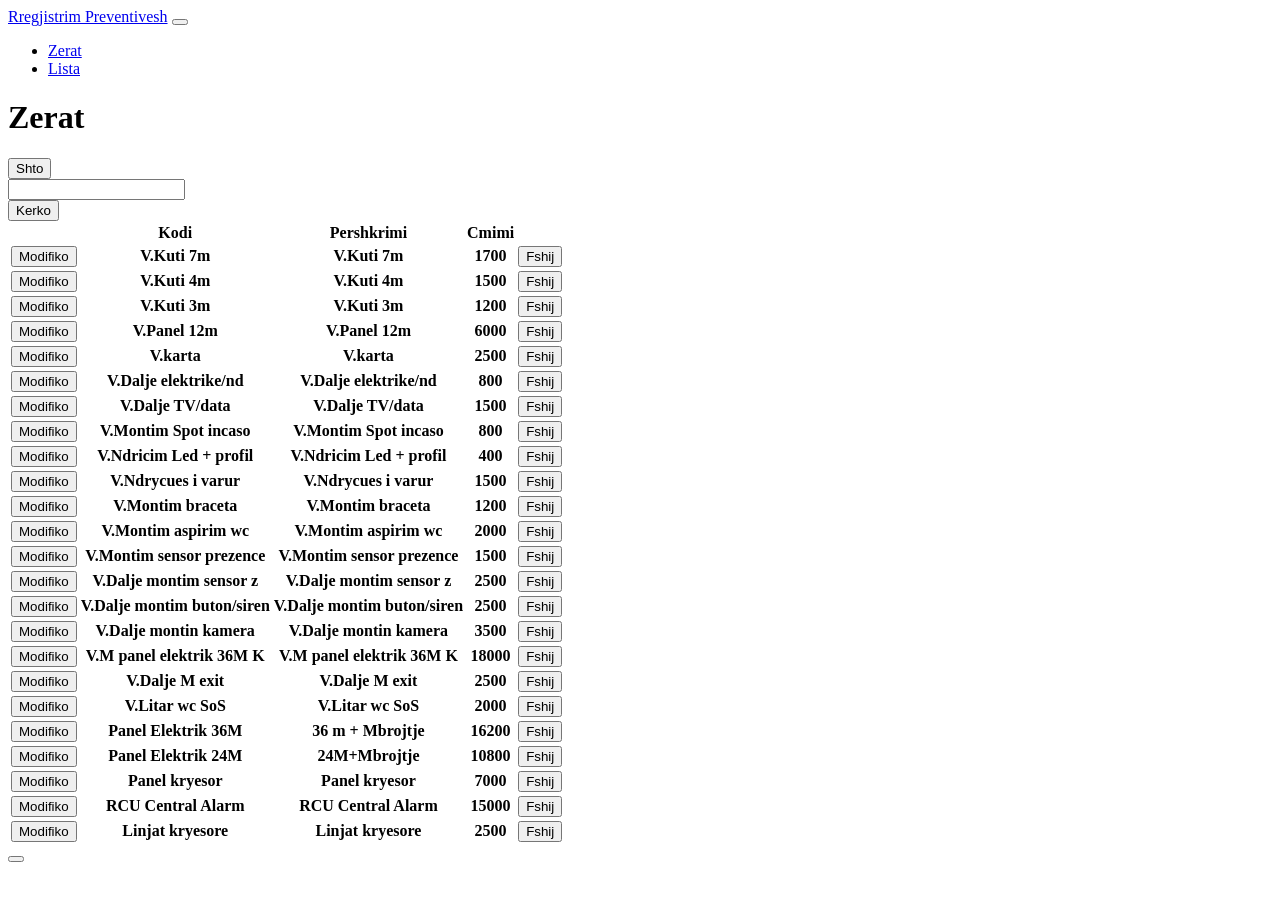
==== materiale.html @ 20f12ad6 "Add files via upload" ====
<!DOCTYPE html>
<!-- saved from url=(0034)https://localhost:56284/Materiale/ -->
<html lang="en"><head><meta http-equiv="Content-Type" content="text/html; charset=UTF-8">
    
    <meta name="viewport" content="width=device-width, initial-scale=1.0">
    <title>Materiale - RregjistrimElektrik</title>

   
    <link rel="stylesheet" href="./materiale_files/bootstrap.css">
    <link rel="stylesheet" href="./materiale_files/custom.min.css">
    <script src="./materiale_files/jquery-1.10.2.js.download"></script>
    <script src="./materiale_files/jquery-ui.js.download"></script>
</head>
<body style="">
    <div b-3756uindbn="" class="navbar navbar-expand-lg fixed-top bg-primary" data-bs-theme="dark">
        <div b-3756uindbn="" class="container">
            <a b-3756uindbn="" href="https://localhost:56284/" class="navbar-brand">Rregjistrim Preventivesh</a>
            <button b-3756uindbn="" class="navbar-toggler" type="button" data-bs-toggle="collapse" data-bs-target="#navbarResponsive" aria-controls="navbarResponsive" aria-expanded="false" aria-label="Toggle navigation">
                <span b-3756uindbn="" class="navbar-toggler-icon"></span>
            </button>
            <div b-3756uindbn="" class="collapse navbar-collapse" id="navbarResponsive">
                <ul b-3756uindbn="" class="navbar-nav">
                  
                    <li b-3756uindbn="" class="nav-item">
                        <a b-3756uindbn="" class="nav-link" href="https://localhost:56284/Materiale/">Zerat</a>
                    </li>
                    <li b-3756uindbn="" class="nav-item">
                        <a b-3756uindbn="" class="nav-link" href="https://localhost:56284/Lista/">Lista</a>
                    </li>
                   
                </ul>
            </div>
        </div>
    </div>



    <div b-3756uindbn="" class="container">
            
<h1 class="text-center">Zerat</h1>
<form id="LoginForm" method="post">

        <div class=" row mb-3">
            <div class="col-2">
                <button id="Shto" class="btn btn-md btn-primary" formaction="/Materiale?handler=Shto">Shto</button>

            </div>
            <div class="col-8">

                <input class="form-control" type="text" id="KerkoZerin" name="KerkoZerin" value="">
            </div>
            <div class="col-2">
                <button id="Kerko" class="btn btn-md btn-danger" formaction="/Materiale?handler=Kerko">Kerko</button>
            </div>
        </div>
        <div class="row mb-3">
            <div class="col-lg-12">
                <div class="bs-component table-responsive">
                    <table class="table table-hover">
                        <thead>
                            <tr>
                                <th scope="col"></th>
                                <th scope="col">Kodi</th>
                                <th scope="col">Pershkrimi</th>
                                <th scope="col">Cmimi</th>
                                <th scope="col"></th>
                            </tr>
                        </thead>
                        <tbody>
                                    <tr>
                                        <th scope="row">
                                            <button id="Modifiko" class="btn btn-info" formaction="/Materiale?id=1003&amp;handler=Modifiko">Modifiko</button>

                                        </th>

                                        <th scope="row">V.Kuti 7m</th>
                                        <th scope="row">V.Kuti 7m</th>
                                        <th scope="row">1700</th>
                                        <th scope="row">
                                            <button id="Fshij" class="btn btn-danger" formaction="/Materiale?id=1003&amp;handler=Fshij">Fshij</button>

                                        </th>

                                    </tr>
                                    <tr>
                                        <th scope="row">
                                            <button id="Modifiko" class="btn btn-info" formaction="/Materiale?id=2002&amp;handler=Modifiko">Modifiko</button>

                                        </th>

                                        <th scope="row">V.Kuti 4m</th>
                                        <th scope="row">V.Kuti 4m</th>
                                        <th scope="row">1500</th>
                                        <th scope="row">
                                            <button id="Fshij" class="btn btn-danger" formaction="/Materiale?id=2002&amp;handler=Fshij">Fshij</button>

                                        </th>

                                    </tr>
                                    <tr>
                                        <th scope="row">
                                            <button id="Modifiko" class="btn btn-info" formaction="/Materiale?id=3002&amp;handler=Modifiko">Modifiko</button>

                                        </th>

                                        <th scope="row">V.Kuti 3m</th>
                                        <th scope="row">V.Kuti 3m</th>
                                        <th scope="row">1200</th>
                                        <th scope="row">
                                            <button id="Fshij" class="btn btn-danger" formaction="/Materiale?id=3002&amp;handler=Fshij">Fshij</button>

                                        </th>

                                    </tr>
                                    <tr>
                                        <th scope="row">
                                            <button id="Modifiko" class="btn btn-info" formaction="/Materiale?id=3003&amp;handler=Modifiko">Modifiko</button>

                                        </th>

                                        <th scope="row">V.Panel 12m</th>
                                        <th scope="row">V.Panel 12m</th>
                                        <th scope="row">6000</th>
                                        <th scope="row">
                                            <button id="Fshij" class="btn btn-danger" formaction="/Materiale?id=3003&amp;handler=Fshij">Fshij</button>

                                        </th>

                                    </tr>
                                    <tr>
                                        <th scope="row">
                                            <button id="Modifiko" class="btn btn-info" formaction="/Materiale?id=3004&amp;handler=Modifiko">Modifiko</button>

                                        </th>

                                        <th scope="row">V.karta</th>
                                        <th scope="row">V.karta</th>
                                        <th scope="row">2500</th>
                                        <th scope="row">
                                            <button id="Fshij" class="btn btn-danger" formaction="/Materiale?id=3004&amp;handler=Fshij">Fshij</button>

                                        </th>

                                    </tr>
                                    <tr>
                                        <th scope="row">
                                            <button id="Modifiko" class="btn btn-info" formaction="/Materiale?id=3005&amp;handler=Modifiko">Modifiko</button>

                                        </th>

                                        <th scope="row">V.Dalje elektrike/nd</th>
                                        <th scope="row">V.Dalje elektrike/nd</th>
                                        <th scope="row">800</th>
                                        <th scope="row">
                                            <button id="Fshij" class="btn btn-danger" formaction="/Materiale?id=3005&amp;handler=Fshij">Fshij</button>

                                        </th>

                                    </tr>
                                    <tr>
                                        <th scope="row">
                                            <button id="Modifiko" class="btn btn-info" formaction="/Materiale?id=3006&amp;handler=Modifiko">Modifiko</button>

                                        </th>

                                        <th scope="row">V.Dalje TV/data</th>
                                        <th scope="row">V.Dalje TV/data</th>
                                        <th scope="row">1500</th>
                                        <th scope="row">
                                            <button id="Fshij" class="btn btn-danger" formaction="/Materiale?id=3006&amp;handler=Fshij">Fshij</button>

                                        </th>

                                    </tr>
                                    <tr>
                                        <th scope="row">
                                            <button id="Modifiko" class="btn btn-info" formaction="/Materiale?id=3007&amp;handler=Modifiko">Modifiko</button>

                                        </th>

                                        <th scope="row">V.Montim Spot incaso</th>
                                        <th scope="row">V.Montim Spot incaso</th>
                                        <th scope="row">800</th>
                                        <th scope="row">
                                            <button id="Fshij" class="btn btn-danger" formaction="/Materiale?id=3007&amp;handler=Fshij">Fshij</button>

                                        </th>

                                    </tr>
                                    <tr>
                                        <th scope="row">
                                            <button id="Modifiko" class="btn btn-info" formaction="/Materiale?id=3008&amp;handler=Modifiko">Modifiko</button>

                                        </th>

                                        <th scope="row">V.Ndricim Led + profil</th>
                                        <th scope="row">V.Ndricim Led + profil</th>
                                        <th scope="row">400</th>
                                        <th scope="row">
                                            <button id="Fshij" class="btn btn-danger" formaction="/Materiale?id=3008&amp;handler=Fshij">Fshij</button>

                                        </th>

                                    </tr>
                                    <tr>
                                        <th scope="row">
                                            <button id="Modifiko" class="btn btn-info" formaction="/Materiale?id=3009&amp;handler=Modifiko">Modifiko</button>

                                        </th>

                                        <th scope="row">V.Ndrycues i varur</th>
                                        <th scope="row">V.Ndrycues i varur</th>
                                        <th scope="row">1500</th>
                                        <th scope="row">
                                            <button id="Fshij" class="btn btn-danger" formaction="/Materiale?id=3009&amp;handler=Fshij">Fshij</button>

                                        </th>

                                    </tr>
                                    <tr>
                                        <th scope="row">
                                            <button id="Modifiko" class="btn btn-info" formaction="/Materiale?id=3010&amp;handler=Modifiko">Modifiko</button>

                                        </th>

                                        <th scope="row">V.Montim braceta</th>
                                        <th scope="row">V.Montim braceta</th>
                                        <th scope="row">1200</th>
                                        <th scope="row">
                                            <button id="Fshij" class="btn btn-danger" formaction="/Materiale?id=3010&amp;handler=Fshij">Fshij</button>

                                        </th>

                                    </tr>
                                    <tr>
                                        <th scope="row">
                                            <button id="Modifiko" class="btn btn-info" formaction="/Materiale?id=3011&amp;handler=Modifiko">Modifiko</button>

                                        </th>

                                        <th scope="row">V.Montim aspirim wc</th>
                                        <th scope="row">V.Montim aspirim wc</th>
                                        <th scope="row">2000</th>
                                        <th scope="row">
                                            <button id="Fshij" class="btn btn-danger" formaction="/Materiale?id=3011&amp;handler=Fshij">Fshij</button>

                                        </th>

                                    </tr>
                                    <tr>
                                        <th scope="row">
                                            <button id="Modifiko" class="btn btn-info" formaction="/Materiale?id=3012&amp;handler=Modifiko">Modifiko</button>

                                        </th>

                                        <th scope="row">V.Montim sensor prezence</th>
                                        <th scope="row">V.Montim sensor prezence</th>
                                        <th scope="row">1500</th>
                                        <th scope="row">
                                            <button id="Fshij" class="btn btn-danger" formaction="/Materiale?id=3012&amp;handler=Fshij">Fshij</button>

                                        </th>

                                    </tr>
                                    <tr>
                                        <th scope="row">
                                            <button id="Modifiko" class="btn btn-info" formaction="/Materiale?id=3013&amp;handler=Modifiko">Modifiko</button>

                                        </th>

                                        <th scope="row">V.Dalje montim sensor z</th>
                                        <th scope="row">V.Dalje montim sensor z</th>
                                        <th scope="row">2500</th>
                                        <th scope="row">
                                            <button id="Fshij" class="btn btn-danger" formaction="/Materiale?id=3013&amp;handler=Fshij">Fshij</button>

                                        </th>

                                    </tr>
                                    <tr>
                                        <th scope="row">
                                            <button id="Modifiko" class="btn btn-info" formaction="/Materiale?id=3014&amp;handler=Modifiko">Modifiko</button>

                                        </th>

                                        <th scope="row">V.Dalje montim buton/siren</th>
                                        <th scope="row">V.Dalje montim buton/siren</th>
                                        <th scope="row">2500</th>
                                        <th scope="row">
                                            <button id="Fshij" class="btn btn-danger" formaction="/Materiale?id=3014&amp;handler=Fshij">Fshij</button>

                                        </th>

                                    </tr>
                                    <tr>
                                        <th scope="row">
                                            <button id="Modifiko" class="btn btn-info" formaction="/Materiale?id=3015&amp;handler=Modifiko">Modifiko</button>

                                        </th>

                                        <th scope="row">V.Dalje montin kamera</th>
                                        <th scope="row">V.Dalje montin kamera</th>
                                        <th scope="row">3500</th>
                                        <th scope="row">
                                            <button id="Fshij" class="btn btn-danger" formaction="/Materiale?id=3015&amp;handler=Fshij">Fshij</button>

                                        </th>

                                    </tr>
                                    <tr>
                                        <th scope="row">
                                            <button id="Modifiko" class="btn btn-info" formaction="/Materiale?id=3016&amp;handler=Modifiko">Modifiko</button>

                                        </th>

                                        <th scope="row">V.M panel elektrik 36M K</th>
                                        <th scope="row">V.M panel elektrik 36M K</th>
                                        <th scope="row">18000</th>
                                        <th scope="row">
                                            <button id="Fshij" class="btn btn-danger" formaction="/Materiale?id=3016&amp;handler=Fshij">Fshij</button>

                                        </th>

                                    </tr>
                                    <tr>
                                        <th scope="row">
                                            <button id="Modifiko" class="btn btn-info" formaction="/Materiale?id=3017&amp;handler=Modifiko">Modifiko</button>

                                        </th>

                                        <th scope="row">V.Dalje M exit</th>
                                        <th scope="row">V.Dalje M exit</th>
                                        <th scope="row">2500</th>
                                        <th scope="row">
                                            <button id="Fshij" class="btn btn-danger" formaction="/Materiale?id=3017&amp;handler=Fshij">Fshij</button>

                                        </th>

                                    </tr>
                                    <tr>
                                        <th scope="row">
                                            <button id="Modifiko" class="btn btn-info" formaction="/Materiale?id=3018&amp;handler=Modifiko">Modifiko</button>

                                        </th>

                                        <th scope="row">V.Litar wc SoS</th>
                                        <th scope="row">V.Litar wc SoS</th>
                                        <th scope="row">2000</th>
                                        <th scope="row">
                                            <button id="Fshij" class="btn btn-danger" formaction="/Materiale?id=3018&amp;handler=Fshij">Fshij</button>

                                        </th>

                                    </tr>
                                    <tr>
                                        <th scope="row">
                                            <button id="Modifiko" class="btn btn-info" formaction="/Materiale?id=4002&amp;handler=Modifiko">Modifiko</button>

                                        </th>

                                        <th scope="row">Panel Elektrik 36M</th>
                                        <th scope="row">36 m + Mbrojtje</th>
                                        <th scope="row">16200</th>
                                        <th scope="row">
                                            <button id="Fshij" class="btn btn-danger" formaction="/Materiale?id=4002&amp;handler=Fshij">Fshij</button>

                                        </th>

                                    </tr>
                                    <tr>
                                        <th scope="row">
                                            <button id="Modifiko" class="btn btn-info" formaction="/Materiale?id=4003&amp;handler=Modifiko">Modifiko</button>

                                        </th>

                                        <th scope="row">Panel Elektrik 24M</th>
                                        <th scope="row">24M+Mbrojtje</th>
                                        <th scope="row">10800</th>
                                        <th scope="row">
                                            <button id="Fshij" class="btn btn-danger" formaction="/Materiale?id=4003&amp;handler=Fshij">Fshij</button>

                                        </th>

                                    </tr>
                                    <tr>
                                        <th scope="row">
                                            <button id="Modifiko" class="btn btn-info" formaction="/Materiale?id=4004&amp;handler=Modifiko">Modifiko</button>

                                        </th>

                                        <th scope="row">Panel kryesor</th>
                                        <th scope="row">Panel kryesor</th>
                                        <th scope="row">7000</th>
                                        <th scope="row">
                                            <button id="Fshij" class="btn btn-danger" formaction="/Materiale?id=4004&amp;handler=Fshij">Fshij</button>

                                        </th>

                                    </tr>
                                    <tr>
                                        <th scope="row">
                                            <button id="Modifiko" class="btn btn-info" formaction="/Materiale?id=4005&amp;handler=Modifiko">Modifiko</button>

                                        </th>

                                        <th scope="row">RCU Central Alarm</th>
                                        <th scope="row">RCU Central Alarm</th>
                                        <th scope="row">15000</th>
                                        <th scope="row">
                                            <button id="Fshij" class="btn btn-danger" formaction="/Materiale?id=4005&amp;handler=Fshij">Fshij</button>

                                        </th>

                                    </tr>
                                    <tr>
                                        <th scope="row">
                                            <button id="Modifiko" class="btn btn-info" formaction="/Materiale?id=4006&amp;handler=Modifiko">Modifiko</button>

                                        </th>

                                        <th scope="row">Linjat kryesore</th>
                                        <th scope="row">Linjat kryesore</th>
                                        <th scope="row">2500</th>
                                        <th scope="row">
                                            <button id="Fshij" class="btn btn-danger" formaction="/Materiale?id=4006&amp;handler=Fshij">Fshij</button>

                                        </th>

                                    </tr>

                        </tbody>
                    </table>
                <button class="source-button btn btn-primary btn-xs" type="button" tabindex="0"><i class="bi bi-code"></i></button></div>
            </div>

        </div>


<input name="__RequestVerificationToken" type="hidden" value="CfDJ8DDfO3YZalhEo0303GJBhURQk3iRRRtVCeeIRniyYY-iio4Qqg_Stl4xM2JvLW65MQPbyehg-Kx23EyvpoEQtDrQ2tavfzBwpAAXqOg82ZRX6RRTw-gD80MBt9vFfOnPe0h124NAzxDGzneUGdffUi4"></form>

        
    </div>



    <footer b-3756uindbn="" id="footer">
        <div b-3756uindbn="" class="row">
            <div b-3756uindbn="" class="col-lg-12">
              
            </div>
        </div>
    </footer>



    <script src="./materiale_files/bootstrap.bundle.min.js.download"></script>
    <script src="./materiale_files/custom.js.download"></script>

    

<!-- Visual Studio Browser Link -->
<script type="text/javascript" src="./materiale_files/browserLink" async="async" id="__browserLink_initializationData" data-requestid="64477a2681564f6db61e28a4f3736435" data-requestmappingfromserver="false" data-connecturl="http://localhost:61911/8d5dc8634eb148d0b623da771173fcfc/browserLink"></script>
<!-- End Browser Link -->
<script src="./materiale_files/aspnetcore-browser-refresh.js.download"></script>
</body></html>
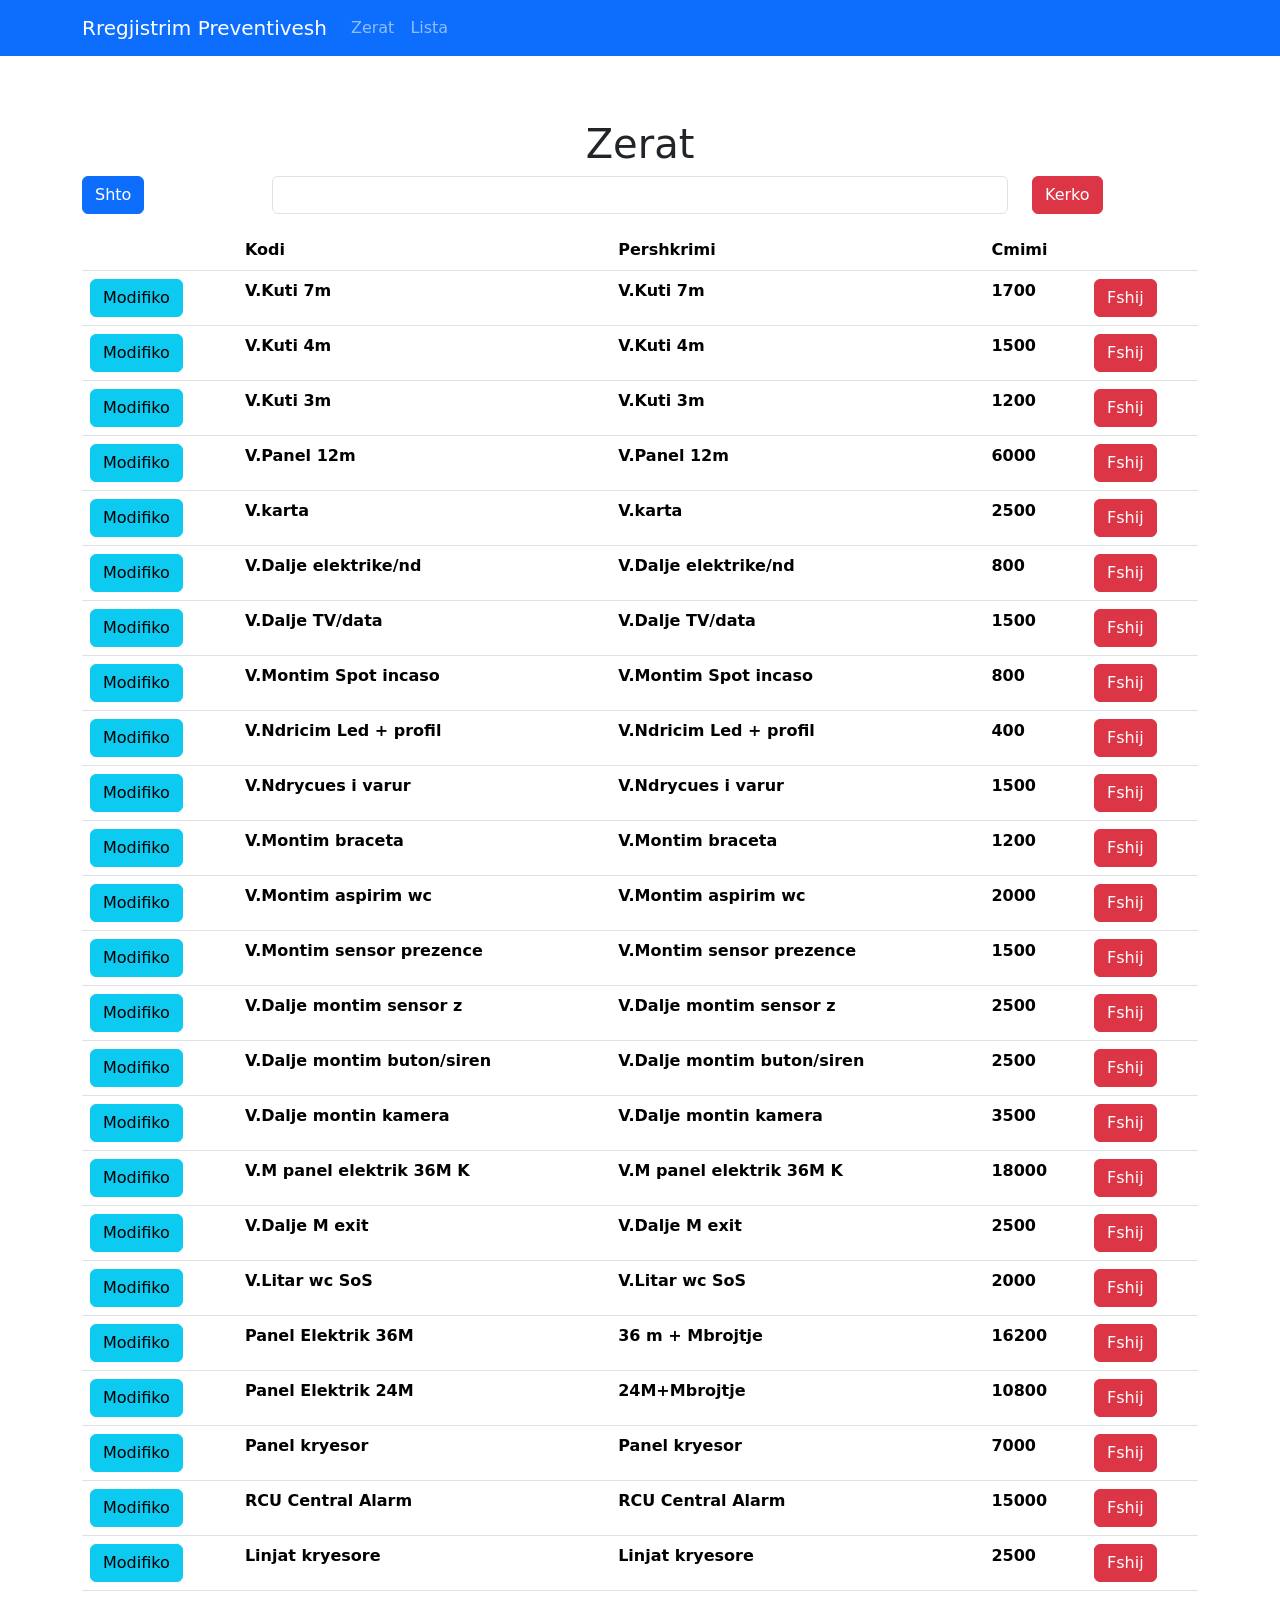
==== commit ec8cdc84: "Update materiale.html" ====
--- a/materiale.html
+++ b/materiale.html
@@ -1,20 +1,19 @@
 <!DOCTYPE html>
-<!-- saved from url=(0034)https://localhost:56284/Materiale/ -->
 <html lang="en"><head><meta http-equiv="Content-Type" content="text/html; charset=UTF-8">
     
     <meta name="viewport" content="width=device-width, initial-scale=1.0">
     <title>Materiale - RregjistrimElektrik</title>
 
    
-    <link rel="stylesheet" href="./materiale_files/bootstrap.css">
-    <link rel="stylesheet" href="./materiale_files/custom.min.css">
-    <script src="./materiale_files/jquery-1.10.2.js.download"></script>
-    <script src="./materiale_files/jquery-ui.js.download"></script>
+    <link rel="stylesheet" href="./index_files/bootstrap.css">
+    <link rel="stylesheet" href="./index_files/custom.min.css">
+    <script src="./index_files/jquery-1.10.2.js.download"></script>
+    <script src="./index_files/jquery-ui.js.download"></script>
 </head>
 <body style="">
     <div b-3756uindbn="" class="navbar navbar-expand-lg fixed-top bg-primary" data-bs-theme="dark">
         <div b-3756uindbn="" class="container">
-            <a b-3756uindbn="" href="https://localhost:56284/" class="navbar-brand">Rregjistrim Preventivesh</a>
+            <a b-3756uindbn="" href="index.html" class="navbar-brand">Rregjistrim Preventivesh</a>
             <button b-3756uindbn="" class="navbar-toggler" type="button" data-bs-toggle="collapse" data-bs-target="#navbarResponsive" aria-controls="navbarResponsive" aria-expanded="false" aria-label="Toggle navigation">
                 <span b-3756uindbn="" class="navbar-toggler-icon"></span>
             </button>
@@ -22,10 +21,10 @@
                 <ul b-3756uindbn="" class="navbar-nav">
                   
                     <li b-3756uindbn="" class="nav-item">
-                        <a b-3756uindbn="" class="nav-link" href="https://localhost:56284/Materiale/">Zerat</a>
+                        <a b-3756uindbn="" class="nav-link" href="materiale.html">Zerat</a>
                     </li>
                     <li b-3756uindbn="" class="nav-item">
-                        <a b-3756uindbn="" class="nav-link" href="https://localhost:56284/Lista/">Lista</a>
+                        <a b-3756uindbn="" class="nav-link" href="lista.html">Lista</a>
                     </li>
                    
                 </ul>
@@ -453,13 +452,9 @@
 
 
 
-    <script src="./materiale_files/bootstrap.bundle.min.js.download"></script>
-    <script src="./materiale_files/custom.js.download"></script>
+    <script src="./index_files/bootstrap.bundle.min.js.download"></script>
+    <script src="./index_files/custom.js.download"></script>
 
     
-
-<!-- Visual Studio Browser Link -->
-<script type="text/javascript" src="./materiale_files/browserLink" async="async" id="__browserLink_initializationData" data-requestid="64477a2681564f6db61e28a4f3736435" data-requestmappingfromserver="false" data-connecturl="http://localhost:61911/8d5dc8634eb148d0b623da771173fcfc/browserLink"></script>
-<!-- End Browser Link -->
-<script src="./materiale_files/aspnetcore-browser-refresh.js.download"></script>
-</body></html>+<script src="./index_files/aspnetcore-browser-refresh.js.download"></script>
+</body></html>
--- a/index_files/custom.min.css
+++ b/index_files/custom.min.css
@@ -0,0 +1,282 @@
+﻿body {
+	padding-top: 120px
+}
+
+iframe {
+	overflow: hidden;
+	border: none
+}
+
+.navbar .bi {
+	margin-right: .25rem;
+	font-size: 1rem
+}
+
+#home .navbar, #help .navbar {
+	background: linear-gradient(145deg, #375ee3 0%, #6543e0 80%)
+}
+
+#home .navbar-brand .nav-link, #help .navbar-brand .nav-link {
+	display: inline-block;
+	margin-right: -30px
+}
+
+#home {
+	padding-top: 0
+}
+
+	#home .btn {
+		padding: .5rem .9rem
+	}
+
+.bs-docs-section {
+	margin-top: 4em
+}
+
+	.bs-docs-section .page-header h1 {
+		padding: 2rem 0;
+		font-size: 3rem
+	}
+
+.dropdown-menu.show[aria-labelledby=themes] {
+	display: flex;
+	flex-wrap: wrap;
+	width: 420px
+}
+
+	.dropdown-menu.show[aria-labelledby=themes] .dropdown-item {
+		width: 33.333333%
+	}
+
+		.dropdown-menu.show[aria-labelledby=themes] .dropdown-item:first-child {
+			width: 100%
+		}
+
+.bs-component {
+	position: relative
+}
+
+	.bs-component + .bs-component {
+		margin-top: 1rem
+	}
+
+	.bs-component .card {
+		margin-bottom: 1rem
+	}
+
+	.bs-component .modal {
+		position: relative;
+		top: auto;
+		right: auto;
+		bottom: auto;
+		left: auto;
+		z-index: 1;
+		display: block
+	}
+
+	.bs-component .modal-dialog {
+		width: 90%
+	}
+
+	.bs-component .popover {
+		position: relative;
+		display: inline-block;
+		width: 220px;
+		margin: 20px
+	}
+
+.source-button {
+	position: absolute;
+	top: 0;
+	right: 0;
+	z-index: 100;
+	display: none;
+	font-weight: 700
+}
+
+	.source-button i {
+		pointer-events: none
+	}
+
+	.source-button:hover {
+		cursor: pointer
+	}
+
+.bs-component:hover .source-button {
+	display: block
+}
+
+#source-modal pre {
+	max-height: calc(100vh - 11rem)
+}
+
+.progress {
+	margin-bottom: 10px
+}
+
+#footer {
+	margin: 5em 0
+}
+
+	#footer li {
+		float: left;
+		margin-right: 1.5em;
+		margin-bottom: 1.5em
+	}
+
+	#footer p {
+		margin-bottom: 0;
+		clear: left
+	}
+
+.splash {
+	position: relative;
+	padding: 12em 0 6em;
+	color: #fff;
+	text-align: center;
+	background-color: #375ee3;
+	background-image: url("../img/splash.svg"),linear-gradient(145deg, #375ee3 0%, #6543e0 80%);
+	background-repeat: no-repeat;
+	background-size: cover
+}
+
+	.splash .logo {
+		width: 160px
+	}
+
+	.splash h1 {
+		font-size: 3em;
+		color: #fff
+	}
+
+	.splash #social {
+		margin: 2em 0 3em
+	}
+
+	.splash .alert {
+		margin: 2em 0;
+		border: none
+	}
+
+	.splash .sponsor a {
+		color: #fff
+	}
+
+.section-tout {
+	padding: 6em 0 1em;
+	text-align: center;
+	background-color: #eaf1f1;
+	border-bottom: 1px solid rgba(0,0,0,.05)
+}
+
+	.section-tout .icon {
+		display: flex;
+		align-items: center;
+		justify-content: center;
+		width: 80px;
+		height: 80px;
+		margin: 0 auto 1rem;
+		font-size: 2rem;
+		line-height: 1;
+		color: rgba(255,255,255,.9);
+		background: linear-gradient(145deg, #375ee3 0%, #6543e0 80%);
+		border-radius: 50%
+	}
+
+	.section-tout p {
+		margin-bottom: 5em
+	}
+
+.section-preview {
+	padding: 4em 0
+}
+
+	.section-preview .preview {
+		margin-bottom: 4em;
+		background-color: #eaf1f1
+	}
+
+		.section-preview .preview .image {
+			position: relative
+		}
+
+			.section-preview .preview .image img {
+				width: 100%;
+				height: auto
+			}
+
+		.section-preview .preview .options {
+			padding: 2em;
+			text-align: center;
+			border-top: 1px solid rgba(0,0,0,.125)
+		}
+
+			.section-preview .preview .options p {
+				margin-bottom: 2em
+			}
+
+	.section-preview .dropdown-menu {
+		text-align: left
+	}
+
+	.section-preview .lead {
+		margin-bottom: 2em
+	}
+
+.sponsor a {
+	text-decoration: none
+}
+
+.sponsor #carbonads {
+	max-width: 240px;
+	margin: 0 auto
+}
+
+.sponsor .carbon-text {
+	display: block;
+	margin-top: 1em;
+	font-size: 12px
+}
+
+.sponsor .carbon-poweredby {
+	float: right;
+	margin-top: 1em;
+	font-size: 10px
+}
+
+[data-bs-theme=dark] .section-tout {
+	background-color: #111
+}
+
+[data-bs-theme=dark] .section-preview .preview {
+	background-color: #2b3036
+}
+
+@media(max-width: 767px) {
+	.splash {
+		padding-top: 8em
+	}
+
+		.splash .logo {
+			width: 100px
+		}
+
+		.splash h1 {
+			font-size: 2em
+		}
+
+	#banner {
+		margin-bottom: 2em;
+		text-align: center
+	}
+}
+
+@media(min-width: 992px) {
+	.navbar-transparent {
+		background: none !important
+	}
+}
+
+.bs-component > .btn, .bs-component > .btn-toolbar > .btn-group, .bs-component > .btn-group, #home .section-preview .card .btn-group {
+	margin-bottom: .25rem
+}
